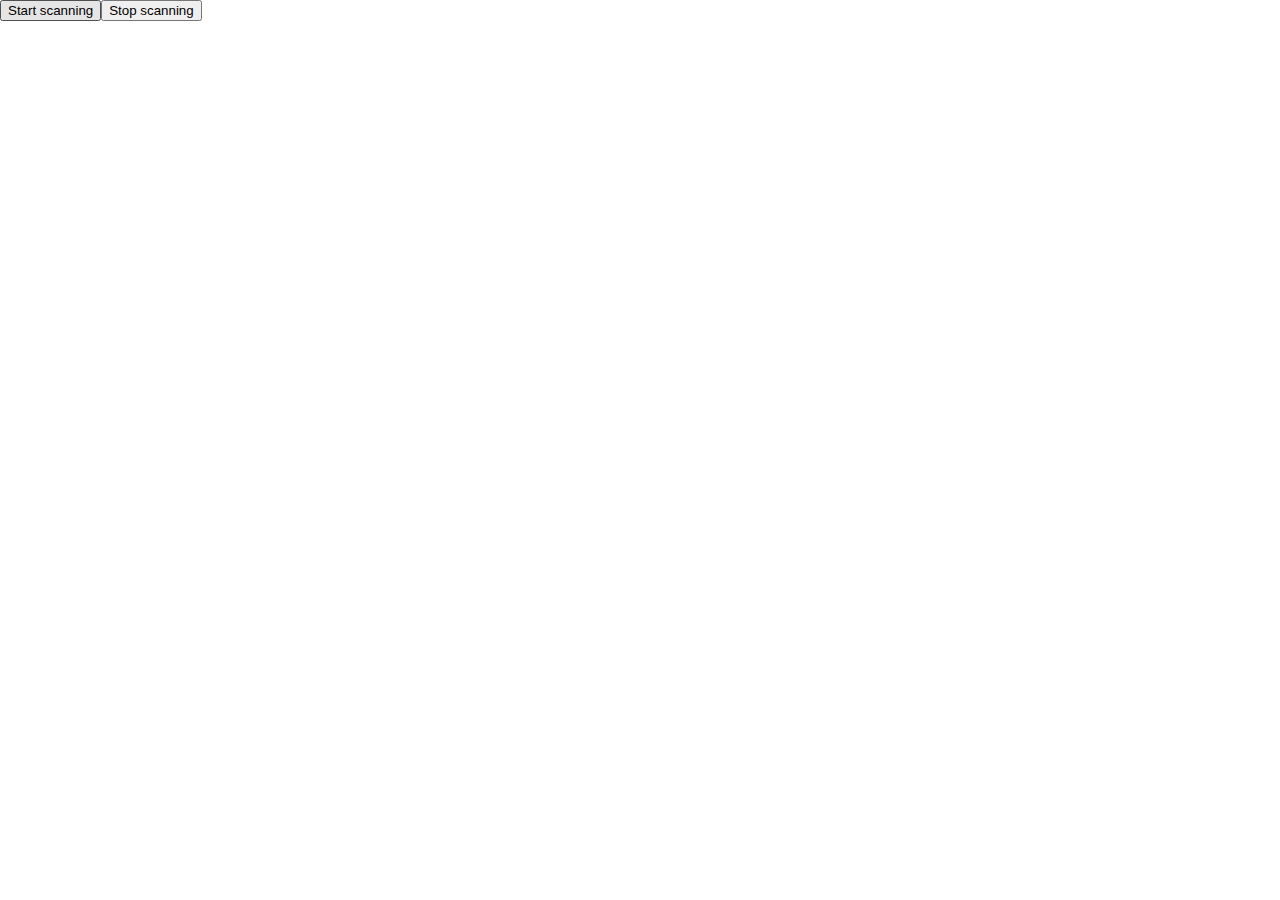
==== index.html @ e76aba15 "Change directory" ====
<!DOCTYPE html>
<html lang="en">
    <head>
        <meta charset="UTF-8" />
        <meta http-equiv="X-UA-Compatible" content="IE=edge" />
        <meta name="viewport" content="width=device-width, initial-scale=1.0" />
        <title>Document</title>
        <link rel="stylesheet" href="./styles/style.css" />
    </head>
    <body></body>
    <script src="./scripts/modules/quagga.min.js"></script>
    <script type="module" src="./scripts/main.js"></script>
</html>
---- styles/style.css ----
body {
    padding: 0;
    margin: 0;
    min-height: 100vh;
}

h1 {
    margin: 0;
}

.container > video {
    width: 100vw;
}

.drawingBuffer {
    display: none;
}
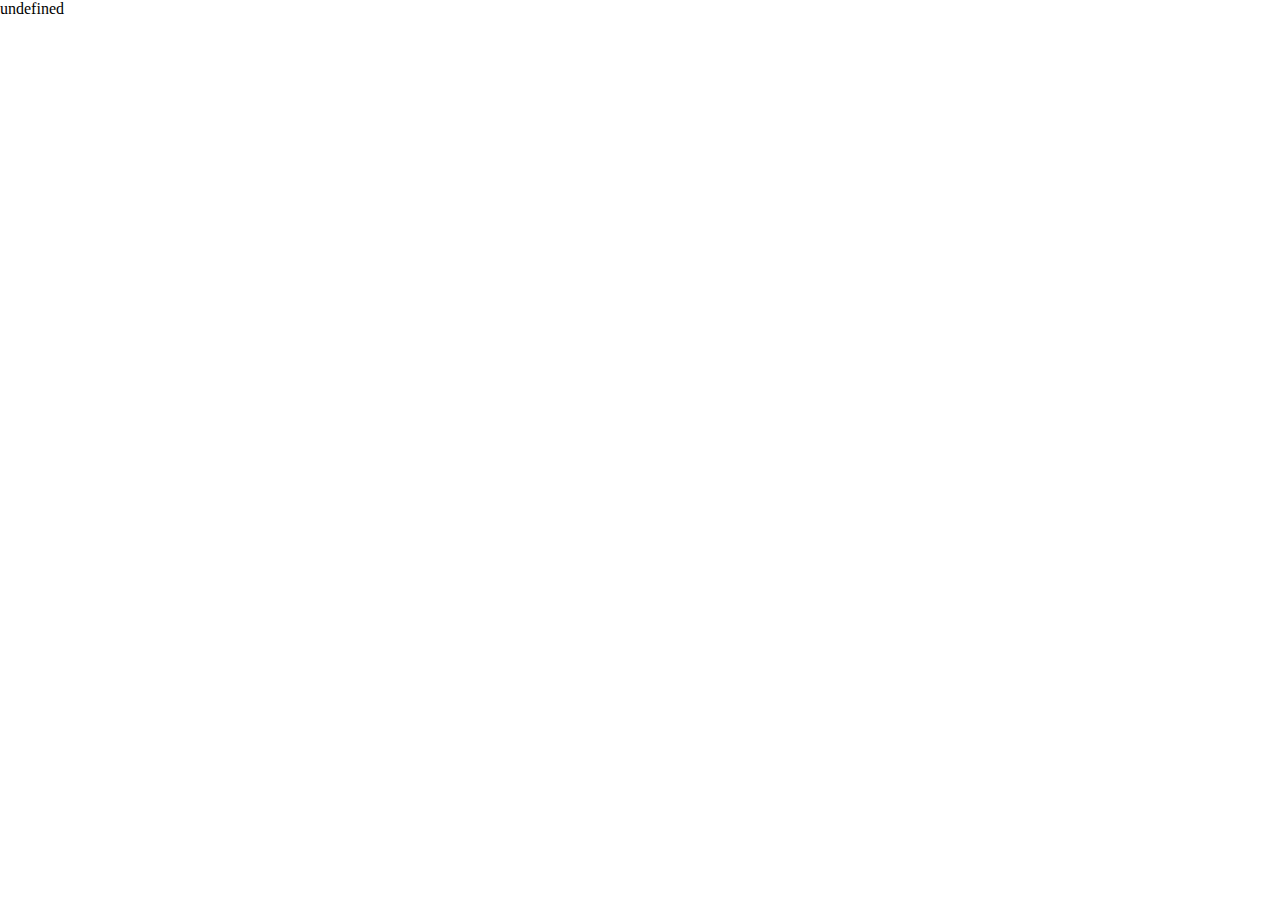
==== commit 8defbacb: "Trying out routers with history API" ====
--- a/index.html
+++ b/index.html
@@ -4,10 +4,12 @@
         <meta charset="UTF-8" />
         <meta http-equiv="X-UA-Compatible" content="IE=edge" />
         <meta name="viewport" content="width=device-width, initial-scale=1.0" />
-        <title>Document</title>
+        <title>Scanner</title>
         <link rel="stylesheet" href="./styles/style.css" />
     </head>
-    <body></body>
+    <body>
+        <div id="root"></div>
+    </body>
     <script src="./scripts/modules/quagga.min.js"></script>
     <script type="module" src="./scripts/main.js"></script>
 </html>
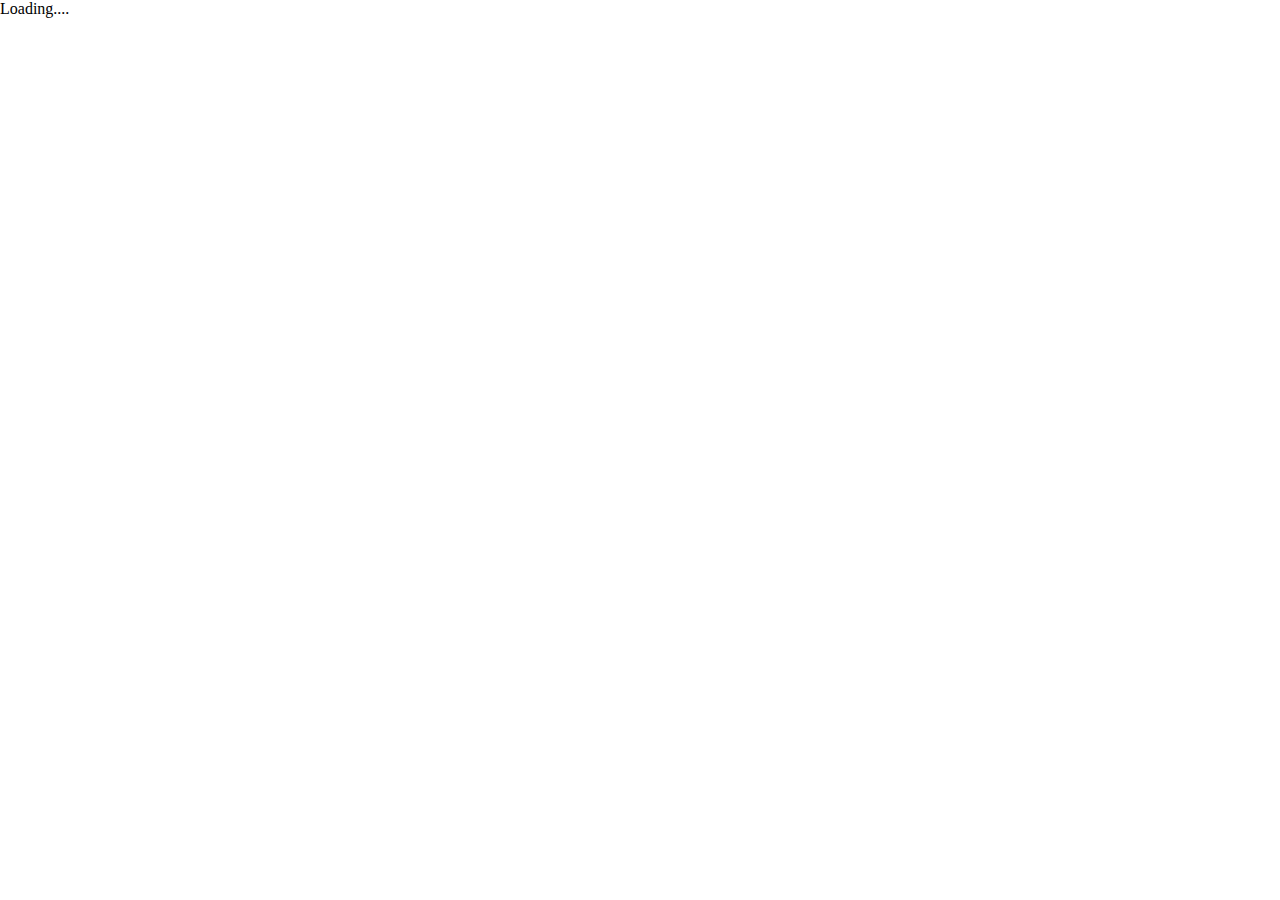
==== commit 9580b9fe: "Add router" ====
--- a/index.html
+++ b/index.html
@@ -8,7 +8,9 @@
         <link rel="stylesheet" href="./styles/style.css" />
     </head>
     <body>
-        <div id="root"></div>
+        <div id="page_container" class="container pageEntry">
+            <article>Loading....</article>
+        </div>
     </body>
     <script src="./scripts/modules/quagga.min.js"></script>
     <script type="module" src="./scripts/main.js"></script>
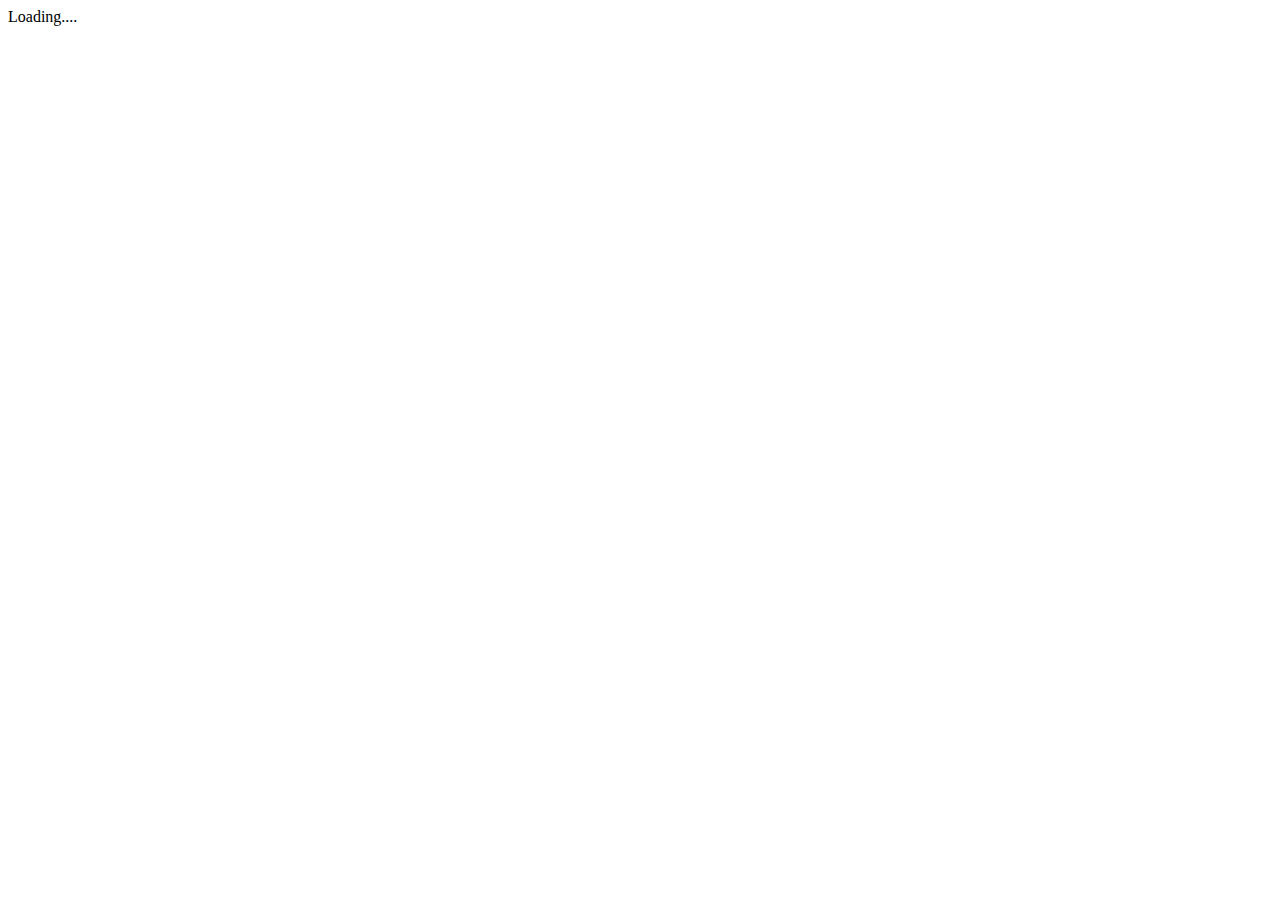
==== commit 6413215e: "Test" ====
--- a/index.html
+++ b/index.html
@@ -5,13 +5,14 @@
         <meta http-equiv="X-UA-Compatible" content="IE=edge" />
         <meta name="viewport" content="width=device-width, initial-scale=1.0" />
         <title>Scanner</title>
-        <link rel="stylesheet" href="./styles/style.css" />
+        <base href="/" />
+        <link rel="stylesheet" href="../Food-Finder/styles/style.css" />
     </head>
     <body>
-        <div id="page_container" class="container pageEntry">
+        <div id="page_container">
             <article>Loading....</article>
         </div>
     </body>
-    <script src="./scripts/modules/quagga.min.js"></script>
-    <script type="module" src="./scripts/main.js"></script>
+    <script src="../Food-Finder/scripts/modules/quagga.min.js"></script>
+    <script type="module" src="../Food-Finder/scripts/main.js"></script>
 </html>
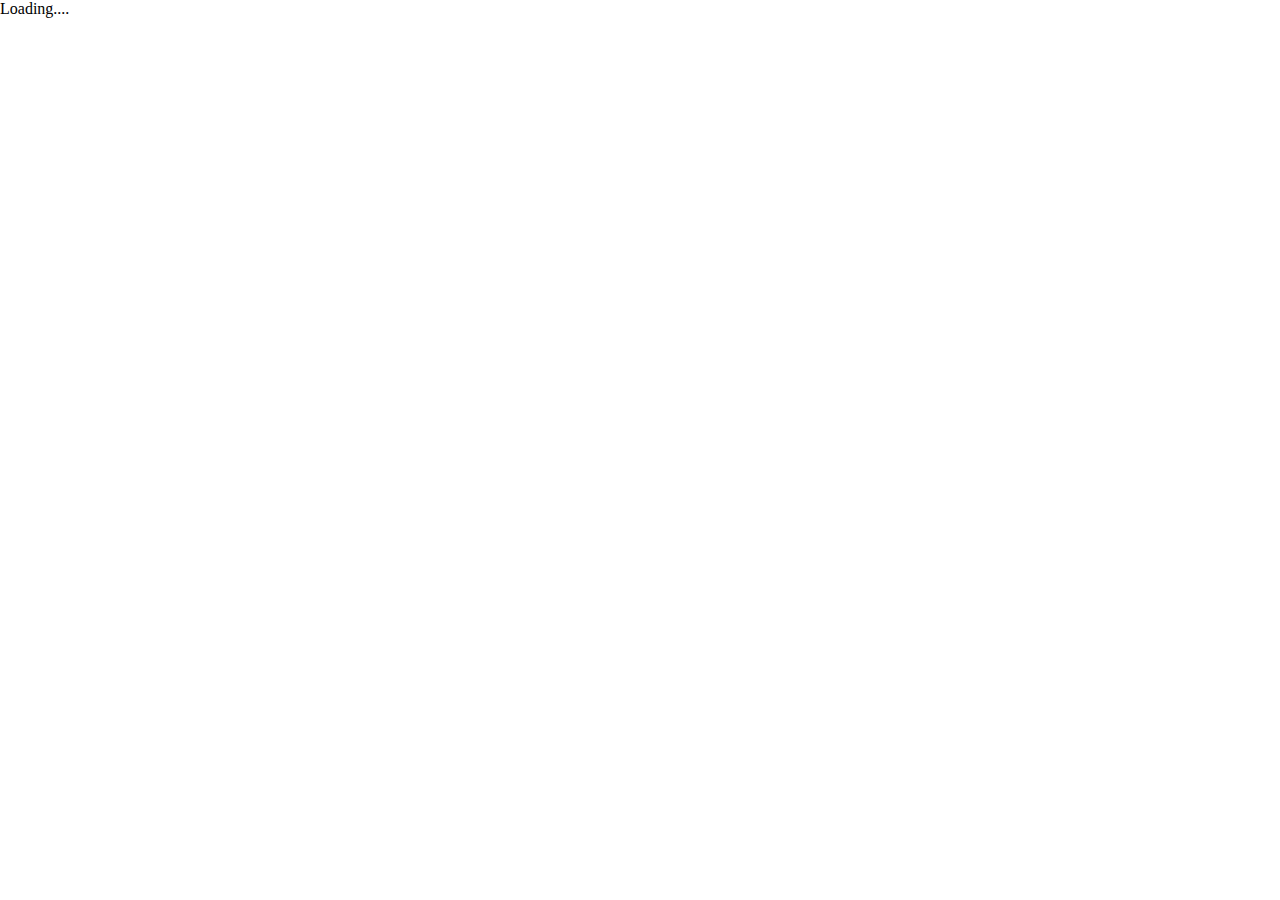
==== commit c1797561: "Fix for LH" ====
--- a/index.html
+++ b/index.html
@@ -6,13 +6,13 @@
         <meta name="viewport" content="width=device-width, initial-scale=1.0" />
         <title>Scanner</title>
         <base href="/" />
-        <link rel="stylesheet" href="../Food-Finder/styles/style.css" />
+        <link rel="stylesheet" href="./styles/style.css" />
     </head>
     <body>
         <div id="page_container">
             <article>Loading....</article>
         </div>
     </body>
-    <script src="../Food-Finder/scripts/modules/quagga.min.js"></script>
-    <script type="module" src="../Food-Finder/scripts/main.js"></script>
+    <script src="./scripts/modules/quagga.min.js"></script>
+    <script type="module" src="./scripts/main.js"></script>
 </html>
--- a/styles/style.css
+++ b/styles/style.css
@@ -0,0 +1,17 @@
+body {
+    padding: 0;
+    margin: 0;
+    min-height: 100vh;
+}
+
+h1 {
+    margin: 0;
+}
+
+.container > video {
+    width: 100vw;
+}
+
+.drawingBuffer {
+    display: none;
+}
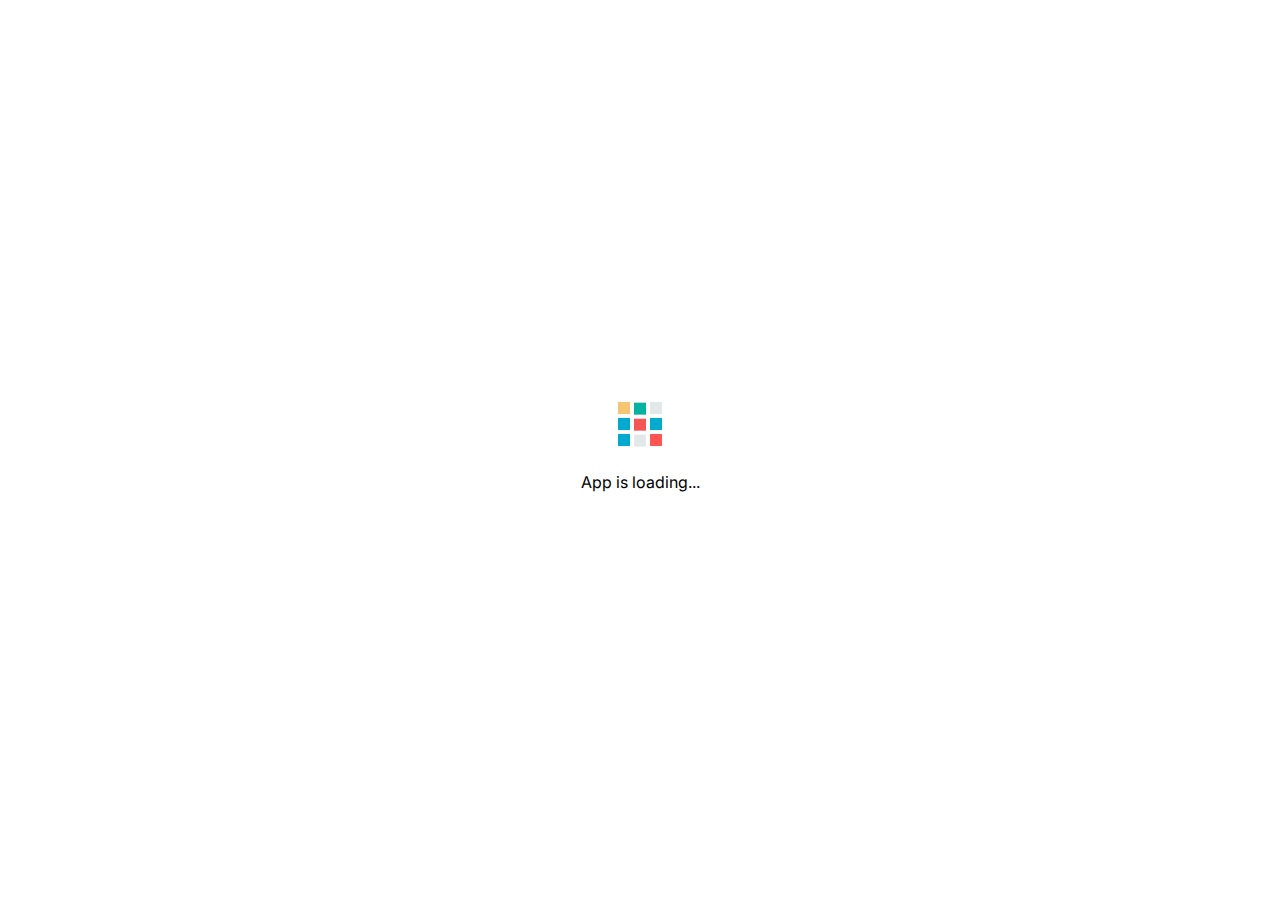
==== commit 455ef9bd: "Add loading states" ====
--- a/index.html
+++ b/index.html
@@ -10,7 +10,10 @@
     </head>
     <body>
         <div id="page_container">
-            <article>Loading....</article>
+            <section class="loading-container">
+                <img src="../../images/Preloader_3.gif" />
+                <p>App is loading...</p>
+            </section>
         </div>
     </body>
     <script src="./scripts/modules/quagga.min.js"></script>
--- a/styles/style.css
+++ b/styles/style.css
@@ -1,3 +1,21 @@
+/* Typography */
+@import url('https://fonts.googleapis.com/css2?family=Inter:wght@100;200;300;400;500;600;700;800;900&display=swap');
+
+/* Variables */
+:root {
+    --white: #fff;
+    --black: #1e1e1e;
+    --light: #feece0;
+    --grey: #f4f6f6;
+    --orange: #ed864e;
+    --border-radius: 24px;
+}
+
+/* General styling */
+html {
+    font-family: 'Inter', sans-serif;
+}
+
 body {
     padding: 0;
     margin: 0;
@@ -8,8 +26,133 @@
     margin: 0;
 }
 
-.container > video {
-    width: 100vw;
+#page_container {
+    min-height: 100vh;
+    position: relative;
+}
+
+#page_container > .loading-container {
+    position: absolute;
+    display: flex;
+    justify-content: center;
+    align-items: center;
+    flex-direction: column;
+    top: 0;
+    bottom: 0;
+    left: 0;
+    right: 0;
+}
+
+/* Home */
+.home {
+    display: flex;
+    flex-direction: column;
+    align-items: center;
+    justify-content: space-between;
+    min-height: calc(100vh - 4rem);
+    padding: 2rem;
+}
+
+.home > h1 {
+    font-size: 2rem;
+    margin-top: 5rem;
+}
+
+.home > .link_container {
+    display: flex;
+    flex-direction: column;
+    text-align: center;
+    align-items: center;
+    width: 80vw;
+    padding: 5rem 0;
+    border-radius: var(--border-radius);
+}
+
+.home > .link_container > a:first-of-type {
+    color: var(--white);
+    background-color: var(--black);
+    width: 70%;
+    text-decoration: none;
+    border-radius: var(--border-radius);
+    padding: 1rem 2rem;
+}
+
+.home > .link_container > a:last-of-type {
+    color: var(--black);
+    background-color: var(--grey);
+    padding: 1rem 2rem;
+    border-radius: var(--border-radius);
+    margin-top: 1rem;
+    width: 70%;
+    text-decoration: none;
+}
+
+/* Scanner */
+.scanner {
+    min-height: 100vh;
+    display: flex;
+    flex-direction: column;
+    justify-content: space-around;
+}
+
+.scanner > h1 {
+    text-align: center;
+}
+
+.scanner > .container {
+    padding: 0 2rem;
+    display: flex;
+    justify-content: center;
+    align-items: center;
+    flex-direction: column;
+    position: relative;
+}
+
+.scanner > .container > video {
+    border-radius: 5px;
+}
+
+.scanner > .link_container {
+    display: flex;
+    align-items: center;
+    flex-direction: column;
+}
+
+.scanner > .link_container > button {
+    color: var(--black);
+    background-color: var(--grey);
+    padding: 1rem 2rem;
+    border-radius: var(--border-radius);
+    margin-top: 1rem;
+    width: 70%;
+    text-decoration: none;
+    border: none;
+    order: 1;
+    font-size: 1rem;
+    font-weight: 500;
+}
+
+.scanner > .link_container > a {
+    text-decoration: underline;
+    color: var(--orange);
+    order: 2;
+    margin-top: 1rem;
+}
+
+.scanner > .container > br {
+    display: none !important;
+}
+
+.scanner > .container > video {
+    width: calc(100vw - 4rem);
+}
+
+.scanner > .container > .loading-container {
+    display: flex;
+    justify-content: center;
+    align-items: center;
+    position: fixed;
+    flex-direction: column;
 }
 
 .drawingBuffer {
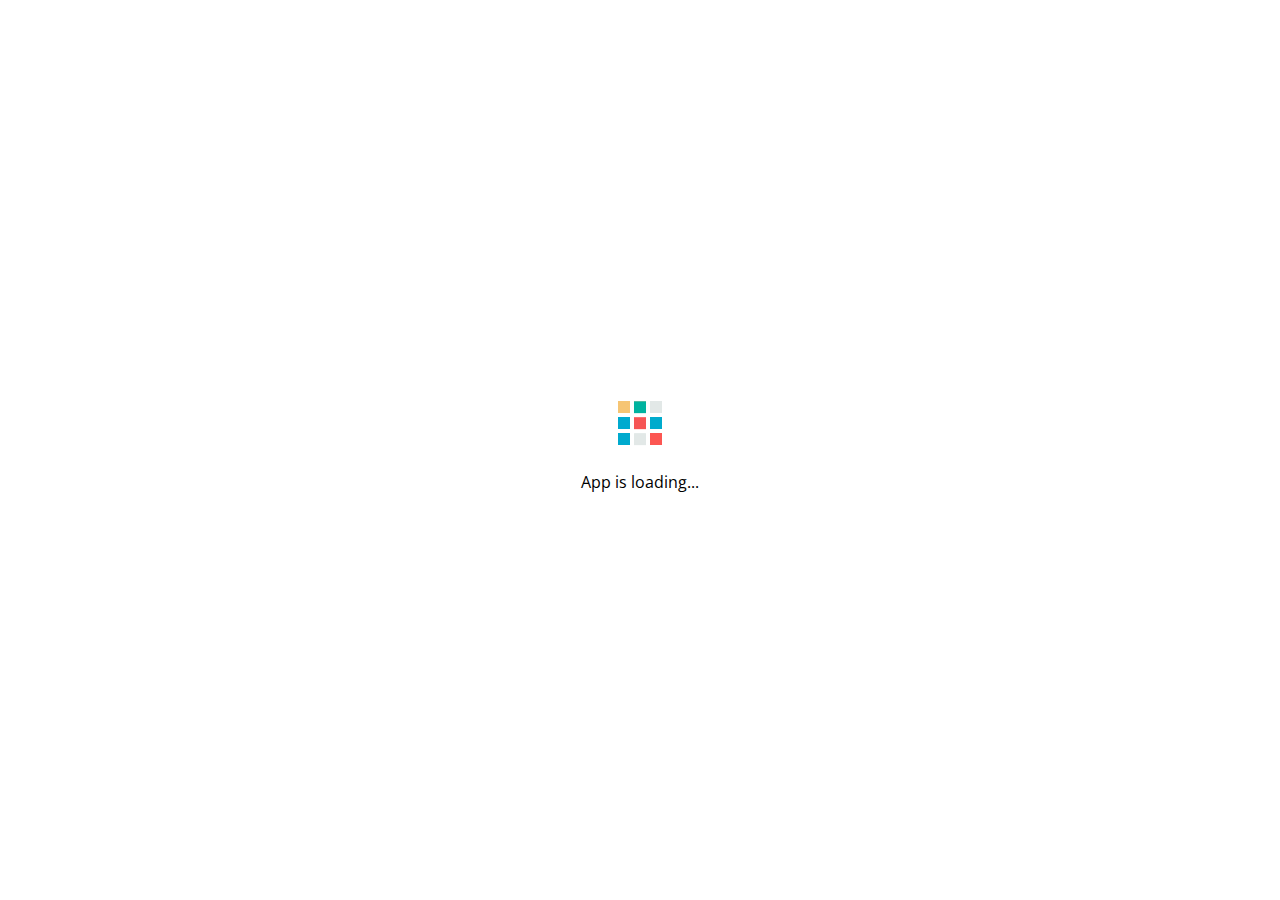
==== commit a401cffc: "Fix pages and add diagram" ====
--- a/index.html
+++ b/index.html
@@ -4,14 +4,13 @@
         <meta charset="UTF-8" />
         <meta http-equiv="X-UA-Compatible" content="IE=edge" />
         <meta name="viewport" content="width=device-width, initial-scale=1.0" />
-        <title>Scanner</title>
-        <base href="/" />
+        <title>Food-Finder</title>
         <link rel="stylesheet" href="./styles/style.css" />
     </head>
     <body>
         <div id="page_container">
             <section class="loading-container">
-                <img src="../../images/Preloader_3.gif" />
+                <img src="./images/Preloader_3.gif" />
                 <p>App is loading...</p>
             </section>
         </div>
--- a/styles/style.css
+++ b/styles/style.css
@@ -1,19 +1,20 @@
 /* Typography */
-@import url('https://fonts.googleapis.com/css2?family=Inter:wght@100;200;300;400;500;600;700;800;900&display=swap');
+@import url('https://fonts.googleapis.com/css2?family=Open+Sans:ital,wght@0,300;0,400;0,500;0,600;0,700;0,800;1,300;1,400;1,500;1,600;1,700;1,800&display=swap');
 
 /* Variables */
 :root {
     --white: #fff;
-    --black: #1e1e1e;
+    --black: #373737;
     --light: #feece0;
     --grey: #f4f6f6;
     --orange: #ed864e;
-    --border-radius: 24px;
+    --green: #2fb668;
+    --border-radius: 10px;
 }
 
 /* General styling */
 html {
-    font-family: 'Inter', sans-serif;
+    font-family: 'Open Sans', sans-serif;
 }
 
 body {
@@ -29,6 +30,9 @@
 #page_container {
     min-height: 100vh;
     position: relative;
+    display: flex;
+    flex-direction: column;
+    align-items: center;
 }
 
 #page_container > .loading-container {
@@ -41,51 +45,63 @@
     bottom: 0;
     left: 0;
     right: 0;
-}
+    max-width: 100% !important;
+}
+
+#page_container > section {
+    max-width: 900px;
+    transition: all 0.25s;
+}
+/* ----------------------------------------------- */
 
 /* Home */
 .home {
-    display: flex;
-    flex-direction: column;
-    align-items: center;
-    justify-content: space-between;
-    min-height: calc(100vh - 4rem);
-    padding: 2rem;
+    min-height: 100vh;
+    display: flex;
+    flex-direction: column;
+    justify-content: space-around;
 }
 
 .home > h1 {
-    font-size: 2rem;
-    margin-top: 5rem;
+    text-align: center;
+    font-style: normal;
+    font-weight: 300;
+    font-size: 38px;
+    line-height: 52px;
 }
 
 .home > .link_container {
     display: flex;
-    flex-direction: column;
-    text-align: center;
-    align-items: center;
-    width: 80vw;
-    padding: 5rem 0;
-    border-radius: var(--border-radius);
-}
-
-.home > .link_container > a:first-of-type {
-    color: var(--white);
-    background-color: var(--black);
-    width: 70%;
-    text-decoration: none;
-    border-radius: var(--border-radius);
+    justify-content: center;
+    align-items: center;
+    flex-direction: column;
+}
+
+.home > .link_container > a:first-child,
+.home > .link_container > a:last-child {
+    font-style: normal;
+    font-weight: bold;
+    font-size: 18px;
+    line-height: 25px;
+    text-decoration: none;
     padding: 1rem 2rem;
-}
-
-.home > .link_container > a:last-of-type {
+    width: 80%;
+    text-align: center;
+    margin: 0.5rem;
+    border-radius: var(--border-radius);
+}
+
+.home > .link_container > a:first-child {
+    color: var(--white);
+    background-color: var(--green);
+}
+
+.home > .link_container > a:last-child {
     color: var(--black);
     background-color: var(--grey);
-    padding: 1rem 2rem;
-    border-radius: var(--border-radius);
-    margin-top: 1rem;
-    width: 70%;
-    text-decoration: none;
-}
+}
+
+/* ----------------------------------------------- */
 
 /* Scanner */
 .scanner {
@@ -95,8 +111,21 @@
     justify-content: space-around;
 }
 
-.scanner > h1 {
-    text-align: center;
+.scanner > .header-container > h1 {
+    text-align: center;
+    font-style: normal;
+    font-weight: 300;
+    font-size: 38px;
+    line-height: 52px;
+}
+
+.scanner > .header-container > p {
+    font-style: normal;
+    font-weight: bold;
+    font-size: 15px;
+    line-height: 20px;
+    text-align: center;
+    margin: 0;
 }
 
 .scanner > .container {
@@ -108,8 +137,24 @@
     position: relative;
 }
 
+/* https://stackoverflow.com/questions/14387690/how-can-i-show-only-corner-borders */
 .scanner > .container > video {
+    --b: 5px; /* thickness of the border */
+    --c: #2fb668; /* color of the border */
+    --w: 20px; /* width of border */
+
+    max-width: 300px;
     border-radius: 5px;
+
+    border: var(--b) solid transparent; /* space for the border */
+    --g: #0000 90deg, var(--c) 0;
+    background: conic-gradient(from 90deg at top var(--b) left var(--b), var(--g)) 0 0,
+        conic-gradient(from 180deg at top var(--b) right var(--b), var(--g)) 100% 0,
+        conic-gradient(from 0deg at bottom var(--b) left var(--b), var(--g)) 0 100%,
+        conic-gradient(from -90deg at bottom var(--b) right var(--b), var(--g)) 100% 100%;
+    background-size: var(--w) var(--w);
+    background-origin: border-box;
+    background-repeat: no-repeat;
 }
 
 .scanner > .link_container {
@@ -119,17 +164,21 @@
 }
 
 .scanner > .link_container > button {
-    color: var(--black);
-    background-color: var(--grey);
+    color: var(--white);
+    background-color: var(--green);
     padding: 1rem 2rem;
     border-radius: var(--border-radius);
     margin-top: 1rem;
-    width: 70%;
+    width: 80%;
     text-decoration: none;
     border: none;
     order: 1;
-    font-size: 1rem;
     font-weight: 500;
+    font-style: normal;
+    font-weight: bold;
+    font-size: 18px;
+    line-height: 25px;
+    cursor: pointer;
 }
 
 .scanner > .link_container > a {
@@ -158,3 +207,588 @@
 .drawingBuffer {
     display: none;
 }
+
+/* ----------------------------------------------- */
+
+/* Manual input */
+.manual-input {
+    display: flex;
+    flex-direction: column;
+    align-items: center;
+    min-height: calc(100vh - 4rem);
+    padding: 2rem;
+    position: relative;
+}
+
+.manual-input > h1 {
+    font-style: normal;
+    font-weight: bold;
+    font-size: 32px;
+    line-height: 44px;
+    text-align: center;
+    transition: all 0.25s;
+    margin-top: 30vh;
+}
+
+.manual-input > #product-form {
+    display: flex;
+    align-items: center;
+    margin-top: 2rem;
+}
+
+.manual-input > form {
+    transition: all 0.25s;
+    width: 100%;
+}
+
+.manual-input > form > input {
+    width: calc(100% - 1rem);
+    padding: 0 0.5rem;
+    height: 50px;
+    font-size: 1rem;
+    font-weight: 600;
+    letter-spacing: 1px;
+    background-color: #ebf8f0;
+    border: none;
+    border-radius: var(--border-radius) 0 0 var(--border-radius);
+}
+
+.manual-input > form > button {
+    color: var(--white);
+    background-color: var(--green);
+    text-decoration: none;
+    border: none;
+    border-radius: 0 var(--border-radius) var(--border-radius) 0;
+    display: flex;
+    justify-content: center;
+    align-items: center;
+    padding: 0 2rem;
+    height: 50px;
+    font-style: normal;
+    font-weight: bold;
+    font-size: 14px;
+    line-height: 19px;
+    cursor: pointer;
+}
+
+.manual-input > .content {
+    display: flex;
+    justify-content: center;
+    align-items: flex-start;
+    flex-direction: column;
+    margin-top: 1rem;
+    margin-bottom: 5rem;
+    width: 100%;
+}
+
+.manual-input > .content > .loader {
+    position: absolute;
+    display: flex;
+    justify-content: center;
+    align-items: center;
+    flex-direction: column;
+    bottom: 0;
+    left: 0;
+    right: 0;
+    top: 0;
+}
+
+.manual-input > .content > .count {
+    font-size: 0.75rem;
+    color: var(--black);
+}
+
+.manual-input > .content > .loading-products {
+    display: flex;
+    flex-direction: column;
+    justify-content: center;
+    align-items: center;
+    width: 100%;
+}
+
+.message {
+    margin: 0;
+}
+
+/* https://dev.to/michaelburrows/css-skeleton-loading-screen-animation-gj3 */
+.manual-input > .content > .loading-products > .skeleton {
+    cursor: progress;
+    background: linear-gradient(0.25turn, transparent, #fff, transparent), linear-gradient(#eee, #eee),
+        radial-gradient(38px circle at 19px 19px, #eee 50%, transparent 51%), linear-gradient(#eee, #eee);
+    background-repeat: no-repeat;
+    background-position: -315px 0, 0 0, 0px 190px, 50px 195px;
+    animation: loading 1.5s infinite;
+    height: 3rem;
+    width: 100%;
+    border-radius: 5px;
+}
+
+@keyframes loading {
+    to {
+        background-position: 315px 0, 0 0, 0 190px, 50px 195px;
+    }
+}
+
+.manual-input > .content > ul {
+    list-style-type: none;
+    margin: 0;
+    padding: 0;
+    width: calc(100% - 2rem);
+    list-style-type: none;
+    margin: 0;
+}
+
+.manual-input > .content .list-item-li {
+    background-color: var(--grey);
+    border-radius: var(--border-radius);
+    margin-bottom: 0.5rem;
+    cursor: pointer;
+    transition: all 0.25s;
+    list-style-type: none;
+}
+
+.inside {
+    padding: 0.5rem 1rem;
+    list-style-type: none;
+    display: flex;
+    transition: all 0.25s;
+}
+
+.inside > img {
+    width: 4rem;
+    height: 4rem;
+    border-radius: var(--border-radius);
+    margin-right: 0.5rem;
+}
+
+.manual-input > .content li a {
+    text-decoration: none;
+    color: var(--black);
+}
+
+.error {
+    display: flex;
+    text-align: center;
+    flex-direction: column;
+    align-items: center;
+    padding: 1rem 2rem;
+    color: var(--black);
+}
+
+.manual-input > .content > .products {
+    width: 100%;
+}
+
+.manual-input > .link-container > a {
+    color: var(--white);
+    background-color: var(--green);
+    padding: 1rem 2rem;
+    border-radius: var(--border-radius);
+    margin-top: 1rem;
+    width: 80%;
+    text-decoration: none;
+    border: none;
+    order: 1;
+    font-weight: 500;
+    font-style: normal;
+    font-weight: bold;
+    font-size: 18px;
+    line-height: 25px;
+}
+
+@media screen and (min-width: 767px) {
+    .manual-input > .content > .products {
+        display: flex;
+        flex-wrap: wrap;
+        justify-content: space-around;
+    }
+    .list-item-li {
+        width: 49%;
+    }
+}
+
+.error > p {
+    font-style: normal;
+    font-weight: normal;
+    font-size: 15px;
+    line-height: 24px;
+    margin-top: 1.5rem;
+}
+
+.error > a {
+    font-style: normal;
+    font-weight: bold;
+    font-size: 18px;
+    line-height: 25px;
+    text-decoration: none;
+    background-color: var(--green);
+    color: var(--white);
+    border-radius: var(--border-radius);
+    width: 100%;
+    padding: 20px 0;
+    margin-top: 4rem;
+}
+
+.extra-button {
+    font-style: normal;
+    font-weight: bold;
+    font-size: 18px;
+    line-height: 25px;
+    text-decoration: none;
+    background-color: var(--grey);
+    color: var(--black);
+    border-radius: var(--border-radius);
+    width: calc(100% - 4rem);
+    margin: 0 2rem;
+    padding: 20px 0;
+    text-align: center;
+    max-width: 626px;
+}
+
+/* https://cssgradient.io/ */
+.manual-input > .link-container {
+    display: flex;
+    justify-content: flex-end;
+    align-items: center;
+    padding: 2rem;
+    position: fixed;
+    bottom: 0;
+    left: 0;
+    right: 0;
+    margin: auto;
+    max-width: calc(900px - 3rem);
+    background: rgb(255, 255, 255);
+    background: -moz-linear-gradient(
+        180deg,
+        rgba(255, 255, 255, 0) 0%,
+        rgba(255, 255, 255, 1) 40%,
+        rgba(255, 255, 255, 1) 100%
+    );
+    background: -webkit-linear-gradient(
+        180deg,
+        rgba(255, 255, 255, 0) 0%,
+        rgba(255, 255, 255, 1) 40%,
+        rgba(255, 255, 255, 1) 100%
+    );
+    background: linear-gradient(
+        180deg,
+        rgba(255, 255, 255, 0) 0%,
+        rgba(255, 255, 255, 1) 40%,
+        rgba(255, 255, 255, 1) 100%
+    );
+    filter: progid:DXImageTransform.Microsoft.gradient(startColorstr="#ffffff",endColorstr="#ffffff",GradientType=1);
+}
+
+.manual-input > .link-container > a {
+    color: var(--white);
+    background-color: var(--green);
+    text-decoration: none;
+    display: flex;
+    width: 80%;
+    justify-content: center;
+    align-items: center;
+}
+
+.manual-input > .link-container > a > img {
+    width: 24px;
+    height: 24px;
+}
+
+.manual-input > .active {
+    margin-top: 0;
+}
+
+/* ----------------------------------------------- */
+
+/* Details */
+.details {
+    display: flex;
+    flex-direction: column;
+    align-items: center;
+    min-height: calc(100vh - 4rem);
+    padding: 2rem;
+    position: relative;
+}
+
+.details > .link-container {
+    display: flex;
+    justify-content: center;
+    align-items: center;
+    text-align: center;
+    padding: 2rem;
+    position: fixed;
+    bottom: 0;
+    left: 0;
+    right: 0;
+    margin: auto;
+    max-width: calc(900px - 3rem);
+    background: rgb(255, 255, 255);
+    background: -moz-linear-gradient(
+        180deg,
+        rgba(255, 255, 255, 0) 0%,
+        rgba(255, 255, 255, 1) 40%,
+        rgba(255, 255, 255, 1) 100%
+    );
+    background: -webkit-linear-gradient(
+        180deg,
+        rgba(255, 255, 255, 0) 0%,
+        rgba(255, 255, 255, 1) 40%,
+        rgba(255, 255, 255, 1) 100%
+    );
+    background: linear-gradient(
+        180deg,
+        rgba(255, 255, 255, 0) 0%,
+        rgba(255, 255, 255, 1) 40%,
+        rgba(255, 255, 255, 1) 100%
+    );
+    filter: progid:DXImageTransform.Microsoft.gradient(startColorstr="#ffffff",endColorstr="#ffffff",GradientType=1);
+}
+
+.details > .link-container > a {
+    color: var(--white);
+    background-color: var(--green);
+    padding: 1rem 2rem;
+    border-radius: var(--border-radius);
+    width: 50%;
+    text-decoration: none;
+    font-weight: 500;
+    font-style: normal;
+    font-weight: bold;
+    font-size: 18px;
+    line-height: 25px;
+}
+
+.details > .content {
+    display: flex;
+    justify-content: space-between;
+}
+
+.details > .content > .img-container {
+    margin-right: 2rem;
+    position: relative;
+}
+
+.details > .content > .img-container p {
+    position: absolute;
+    display: flex;
+    justify-content: center;
+    align-items: center;
+    text-align: center;
+    color: var(--white);
+    right: 0;
+    bottom: 0;
+    margin: 0.5rem;
+    width: 24px;
+    height: 24px;
+    z-index: 2;
+    border-radius: calc(var(--border-radius) / 2);
+    background-color: var(--green);
+    text-transform: capitalize;
+}
+
+.details > .content > .details-container {
+    display: flex;
+    justify-content: space-around;
+    flex-direction: column;
+}
+
+.details > .content > .details-container > h1 {
+    font-style: normal;
+    font-weight: bold;
+    font-size: 24px;
+    line-height: 33px;
+    margin: 0;
+}
+
+.details > .content > .details-container > h2 {
+    font-style: normal;
+    font-weight: normal;
+    font-size: 14px;
+    line-height: 19px;
+    color: #a3a3a3;
+    margin: 0;
+}
+
+.details > .content > .img-container > img {
+    width: auto;
+    height: 250px;
+    max-width: 125px;
+}
+
+.details > .content > .details-container > .nutriments-container {
+    display: flex;
+    flex-wrap: wrap;
+    justify-content: space-around;
+    margin-top: 1rem;
+}
+
+.details > .content > .details-container > .nutriments-container > article {
+    width: 45%;
+    background-color: #2fb6681a;
+    border-radius: var(--border-radius);
+    flex-direction: column;
+    display: flex;
+    justify-content: center;
+    align-items: center;
+    text-align: center;
+    padding: 1rem 0;
+    margin-bottom: 0.5rem;
+}
+
+.details > .content > .details-container > .nutriments-container > article > p {
+    margin: 0;
+}
+
+.details > .content > .details-container > .nutriments-container > article > p:first-child {
+    font-style: normal;
+    font-weight: bold;
+    font-size: 20px;
+    line-height: 27px;
+}
+
+.details > .content > .details-container > .nutriments-container > article > p:last-child {
+    font-style: normal;
+    font-weight: normal;
+    font-size: 12px;
+    line-height: 16px;
+}
+
+.details > .rest-details {
+    width: 100%;
+    display: flex;
+    flex-direction: column;
+    margin-top: 2rem;
+}
+
+.details > .rest-details ul {
+    list-style-type: none;
+    margin: 0;
+    padding: 0;
+}
+
+.details > .rest-details .nutrients-li {
+    width: 100%;
+    border-bottom: 2px solid var(--green);
+    margin-bottom: 1rem;
+    display: flex;
+    justify-content: space-between;
+    text-transform: capitalize;
+    margin-top: 0.5rem;
+}
+
+.details > .rest-details > h3 {
+    text-align: right;
+    color: var(--black);
+    font-style: normal;
+    font-weight: bold;
+    font-size: 0.85rem;
+    line-height: 19px;
+    margin: 0;
+}
+
+/* 404 page */
+
+.error404 {
+    display: flex;
+    justify-content: center;
+    align-items: center;
+    flex-direction: column;
+    height: 100vh;
+}
+
+.error404 > h1 {
+    max-width: 250px;
+    font-style: normal;
+    font-weight: bold;
+    font-size: 32px;
+    line-height: 44px;
+    text-align: center;
+    margin: 2rem 0;
+    color: var(--black);
+}
+
+@media screen and (min-width: 767px) {
+    .error404 > h1 {
+        max-width: 900px;
+    }
+}
+
+.error404 > a {
+    background-color: var(--green);
+    color: var(--white);
+    text-decoration: none;
+    padding: 1rem 2rem;
+    font-weight: bold;
+    border-radius: var(--border-radius);
+}
+
+/* ----------------------------------------------- */
+
+.error-details {
+    justify-content: center;
+}
+
+.sort-container {
+    width: 100%;
+}
+
+.sort-container > .sort-button {
+    padding: 0.5rem 1rem;
+    color: white;
+    background-color: var(--green);
+    border-radius: calc(var(--border-radius) / 2);
+    margin-top: 0.25rem;
+    display: inline-block;
+    cursor: pointer;
+    font-weight: bold;
+}
+
+.sort-container > .sort-text {
+    font-style: normal;
+    font-weight: normal;
+    font-size: 14px;
+    line-height: 19px;
+    color: grey;
+    margin: 0;
+    margin-top: 0.5rem;
+}
+
+/* ----------------------------------------------- */
+
+.errorpage {
+    display: flex;
+    justify-content: center;
+    align-items: center;
+    flex-direction: column;
+    height: 100vh;
+}
+
+.errorpage > h1 {
+    max-width: 250px;
+    font-style: normal;
+    font-weight: bold;
+    font-size: 32px;
+    line-height: 44px;
+    text-align: center;
+    margin: 2rem 0;
+    color: var(--black);
+}
+
+@media screen and (min-width: 767px) {
+    .errorpage > h1 {
+        max-width: 900px;
+    }
+}
+
+.errorpage > a {
+    background-color: var(--green);
+    color: var(--white);
+    text-decoration: none;
+    padding: 1rem 2rem;
+    font-weight: bold;
+    border-radius: var(--border-radius);
+}
+
+.errorpage > a:last-child {
+    margin-top: 1rem;
+}
